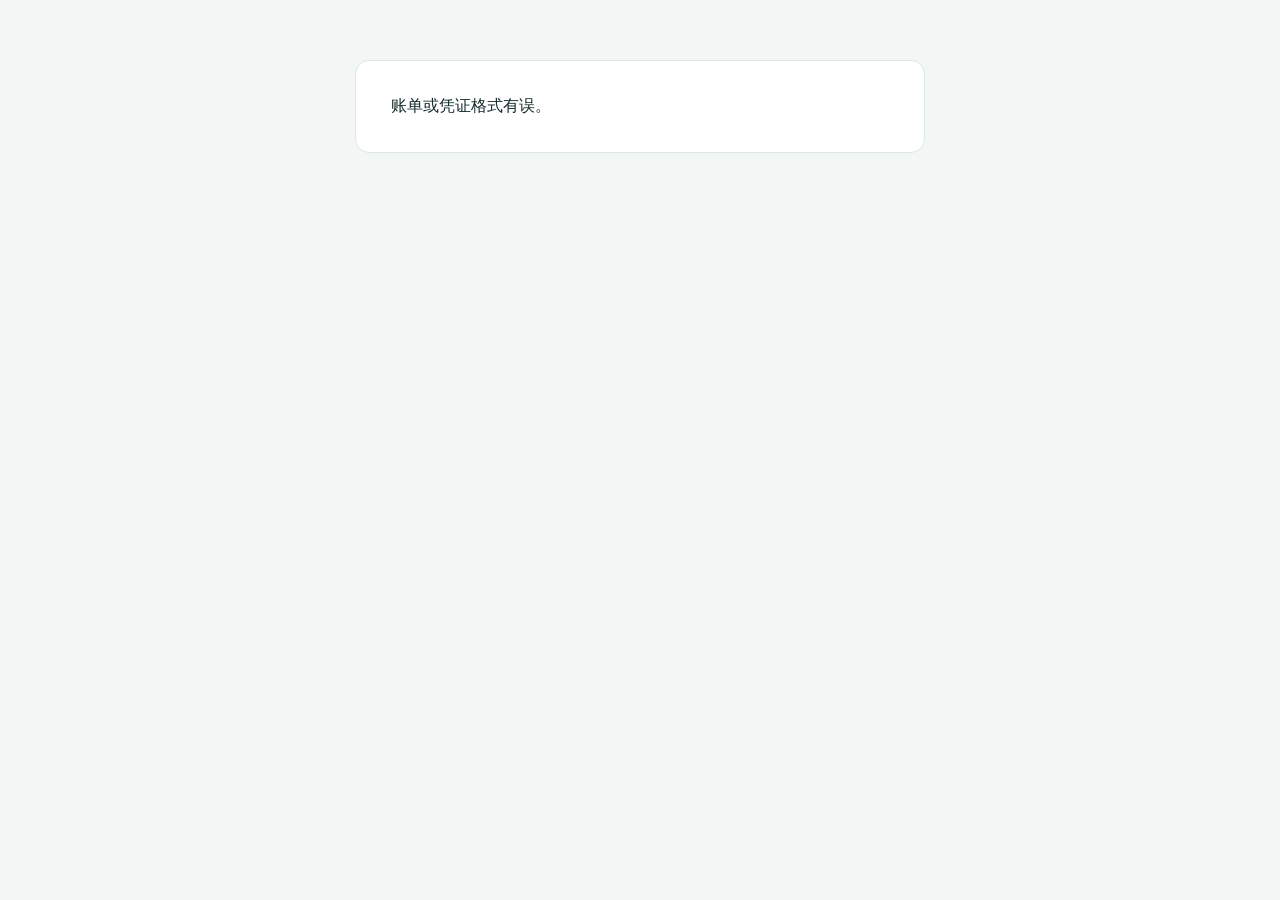
==== pay.html @ 3297d104 "Publish Chain Ledger source and donation information" ====
<!doctype html>
<html lang="zh-CN">
<head>
  <meta charset="utf-8">
  <meta name="viewport" content="width=device-width,initial-scale=1">
  <meta name="robots" content="noindex,nofollow">
  <title>付款账单</title>
  <script defer src="./payment.js"></script>
</head>
<body><main id="payer"></main></body>
</html>
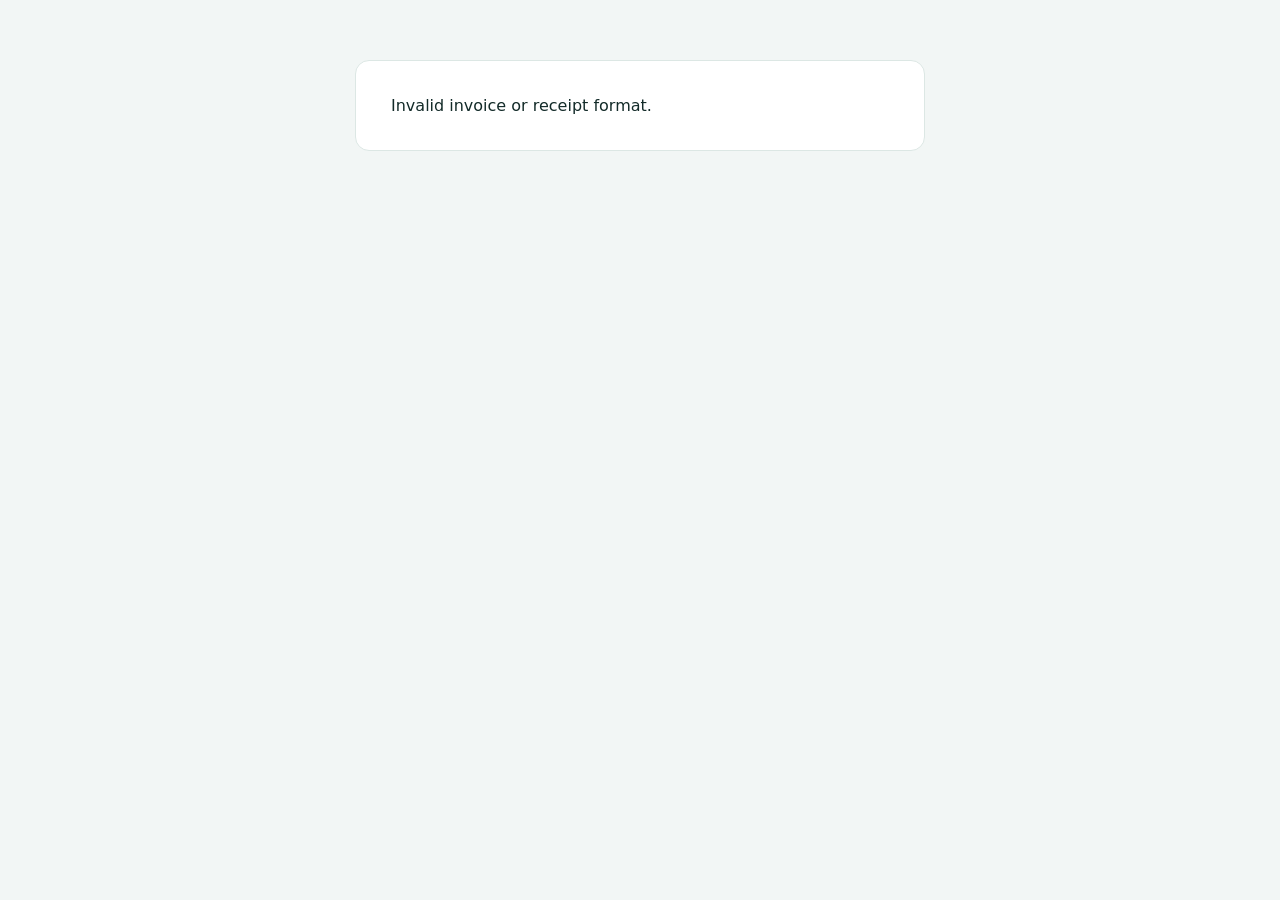
==== commit 028482c3: "Add multilingual interface and documentation" ====
--- a/pay.html
+++ b/pay.html
@@ -5,6 +5,7 @@
   <meta name="viewport" content="width=device-width,initial-scale=1">
   <meta name="robots" content="noindex,nofollow">
   <title>付款账单</title>
+  <script defer src="./i18n.js"></script>
   <script defer src="./payment.js"></script>
 </head>
 <body><main id="payer"></main></body>
